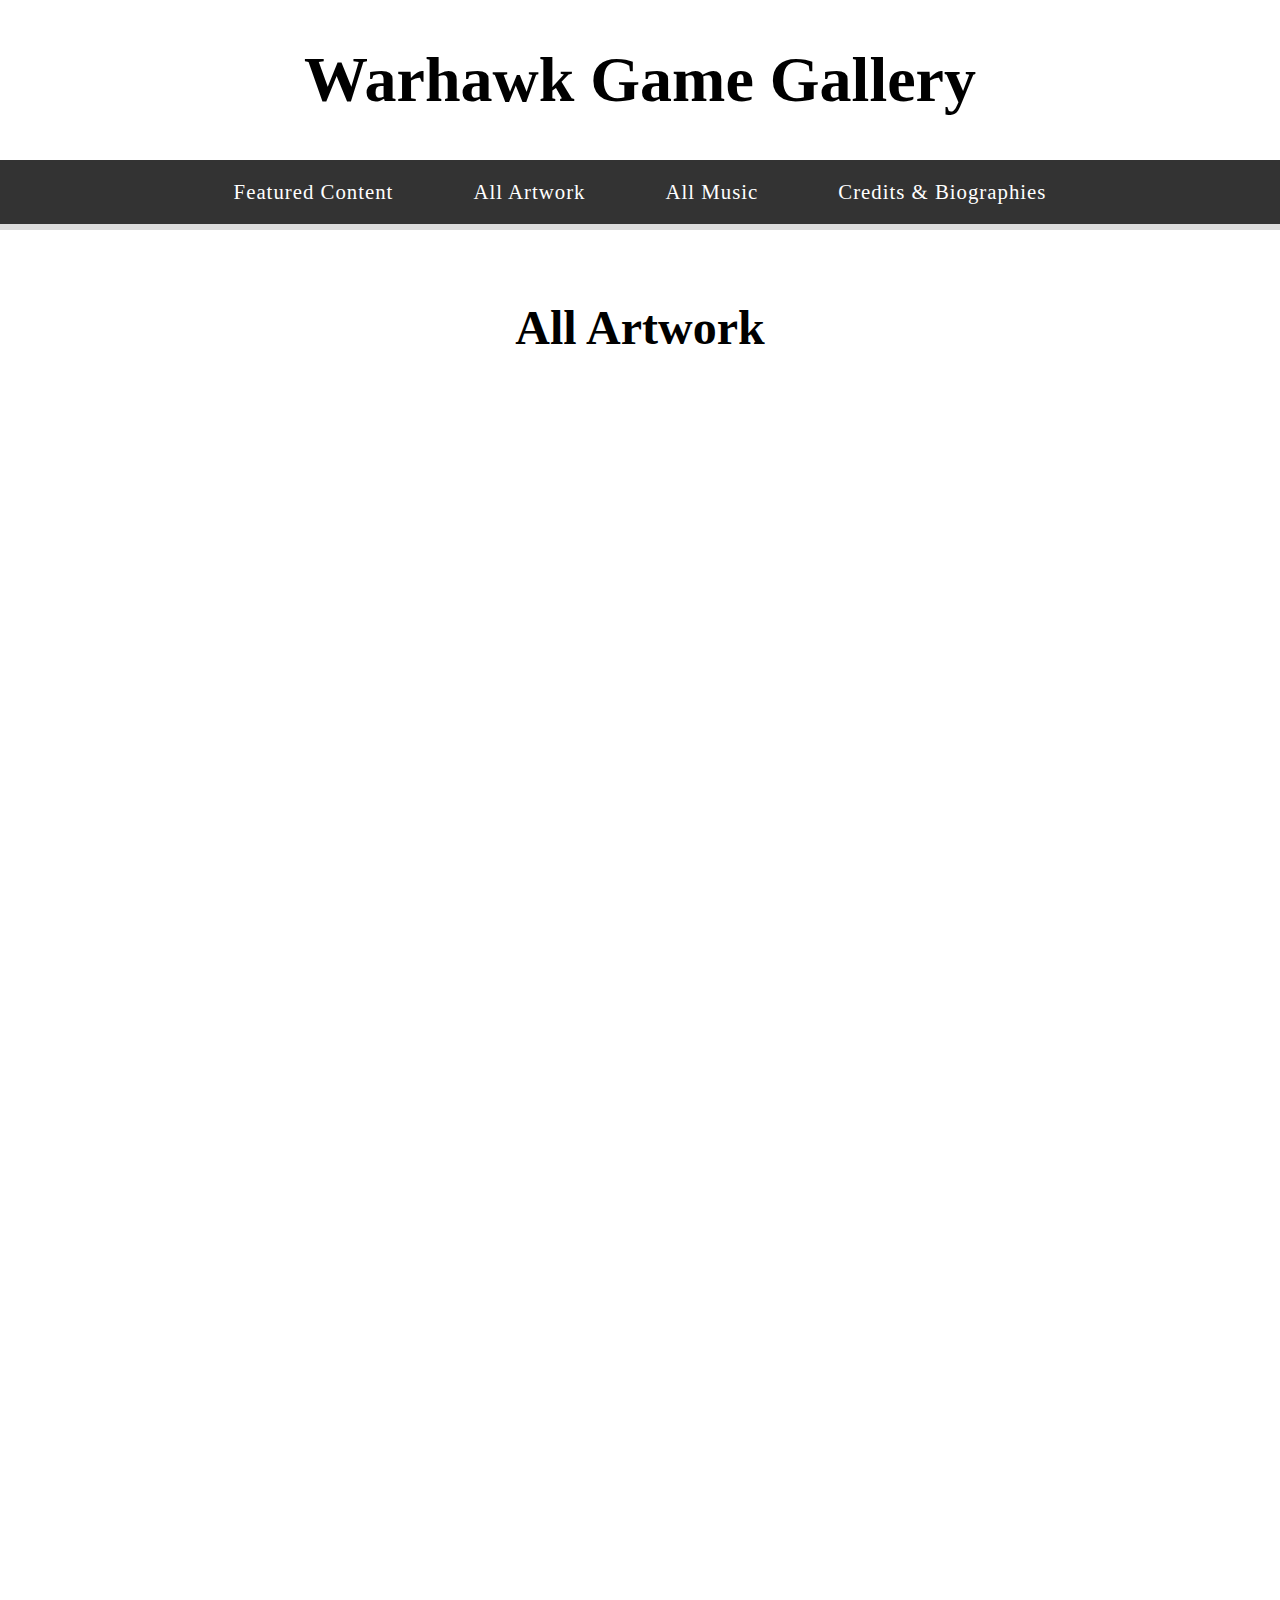
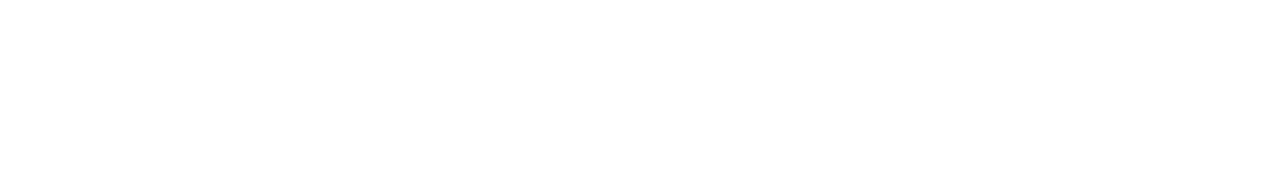
==== artwork.html @ 9c4d1e52 "Structure & style" ====
<!DOCTYPE html>
<html>

<head>
    <title>Warhawk Game Gallery - Artwork</title>
    <link rel="stylesheet" href="css/style.css" type="text/css">
    <link rel="shortcut icon" href="">
    <script src="js/index.js"></script>
</head>

<body>
    <div id="container">
        <header>
            <h1>Warhawk Game Gallery</h1>
            <div id="navigation-wrapper">
                <nav id="navigation">
                    <a class="navigation-element unselectable" href="index.html">Featured Content</a>
                    <a class="navigation-element unselectable" href="artwork.html">All Artwork</a>
                    <a class="navigation-element unselectable" href="music.html">All Music</a>
                    <a class="navigation-element unselectable" href="credits.html">Credits & Biographies</a>
                </nav>
            </div>
        </header>
        <main>
            <h2>All Artwork</h2>
        </main>
        <footer>

        </footer>
    </div>
</body>

</html>
---- css/style.css ----
/*** Overall document styling ***/

body {
    height: 100%;
    margin: 0;
    padding: 0;
}

#container {
    position: absolute;
    top: 0;
    right: 0;
    left: 0;
}

.unselectable {
    -webkit-touch-callout: none;
    -webkit-user-select: none;
    -khtml-user-select: none;
    -moz-user-select: none;
    -ms-user-select: none;
    user-select: none;
}

/*** Header ***/

h1 {
    font-size: 400%;
    font-family: Verdana;
    text-align: center;
}

/*** Navigation bar ***/

nav {
    height: 64px;
    background-color: #333;
    border-bottom: 6px solid #DDD;
    display: flex;
    justify-content: center;
    z-index: 10;
}

#navigation-wrapper {
    height: 70px;
}

.navigation-element {
    display: inline-flex;
    line-height: 64px;
    padding: 0px 40px;
    transition: background-color .2s;
    transition: padding .2s;

    /*Font*/
    font-family: Georgia;
    font-size: 130%;
    color: white;
    text-align: center;
    text-decoration: none;
    letter-spacing: 1px;
}

.navigation-element:hover {
    background-color: #222;
    padding: 0px 50px;
    cursor: pointer;
}

.navigation-element:active {
    background-color: black;
}

.sticky {
    position: fixed;
    top: 0;
    width: 100%;
}

/*** General content ***/

main {
    height: 1500px;
}

h2 {
    font-size: 300%;
    font-family: Verdana;
    text-align: center;
    padding: 30px;
}
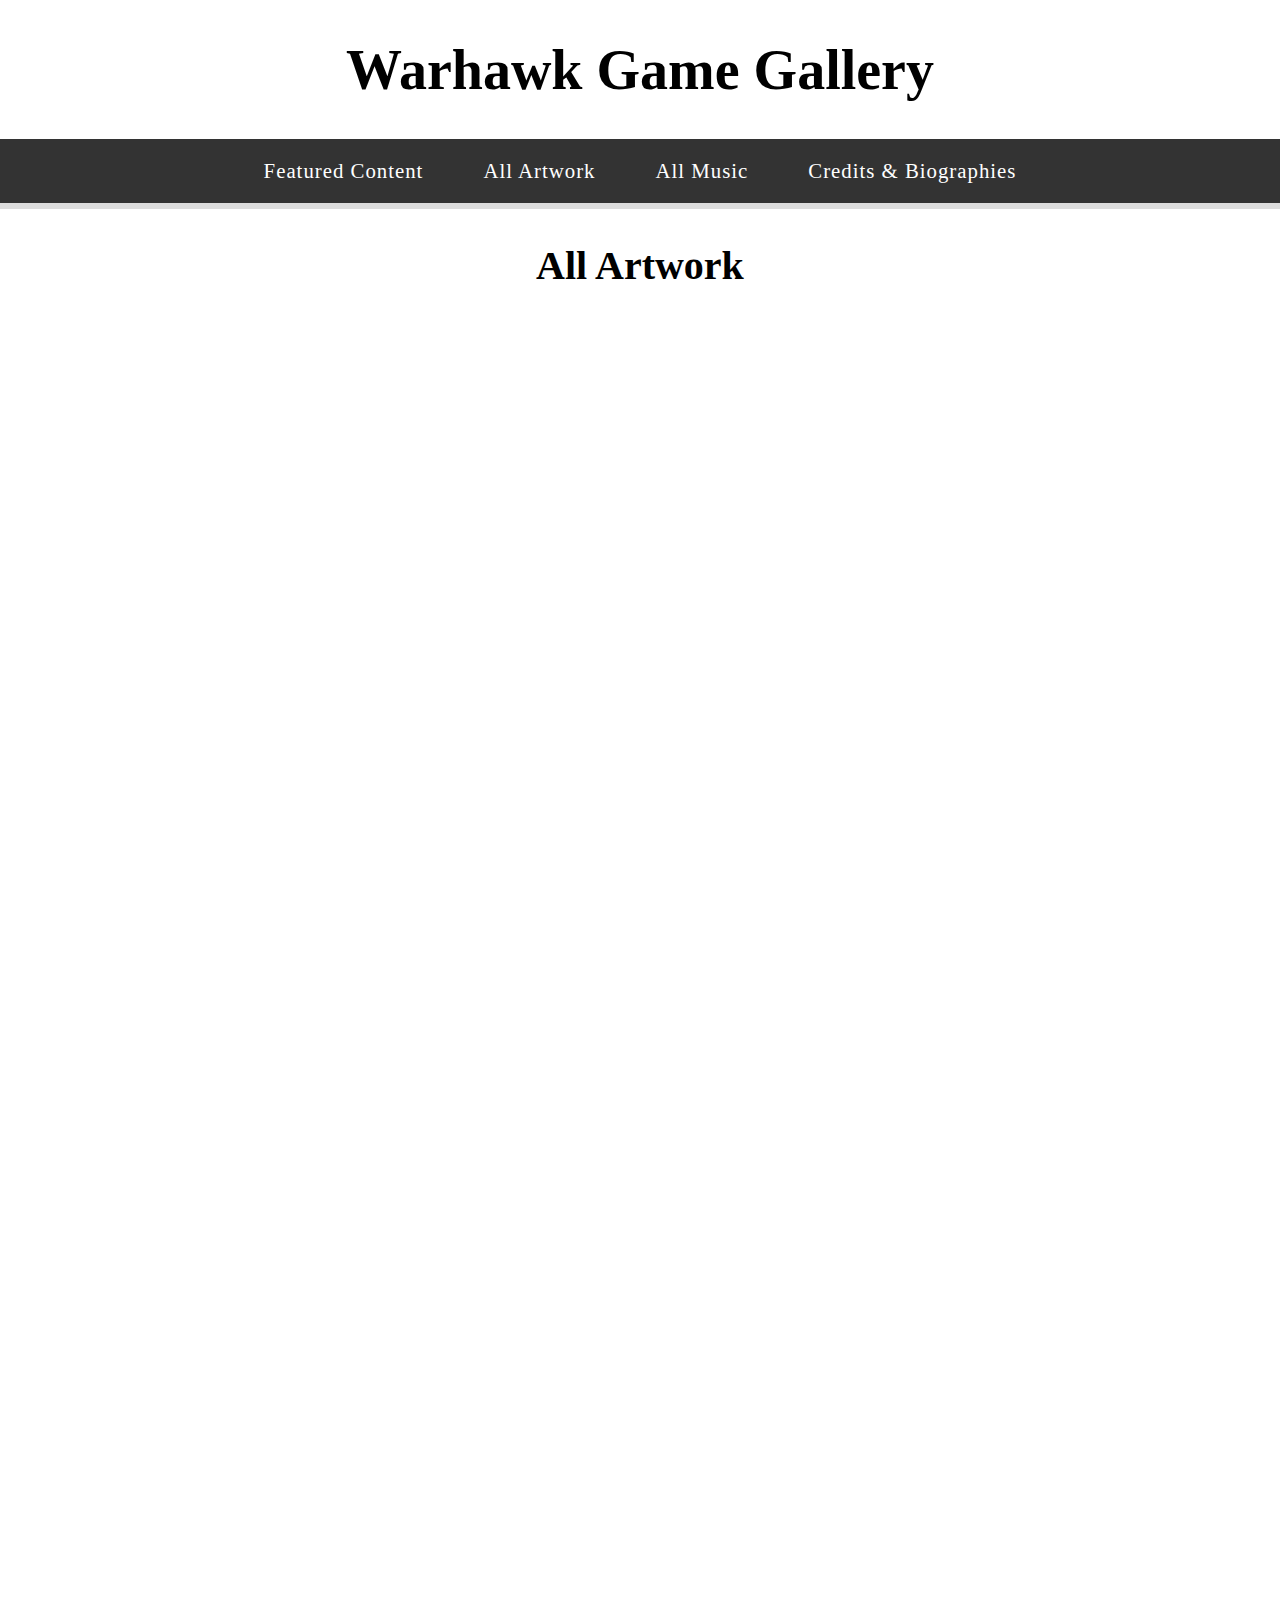
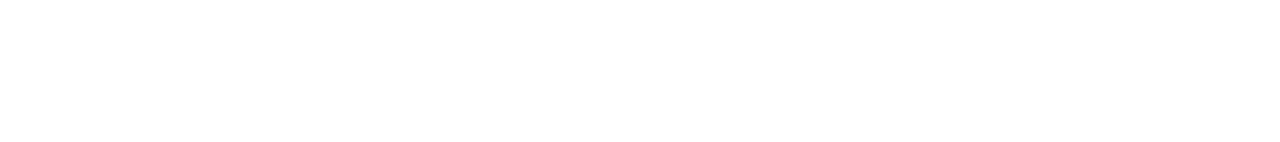
==== commit d96da1e4: "a few changes" ====
--- a/artwork.html
+++ b/artwork.html
@@ -4,7 +4,7 @@
 <head>
     <title>Warhawk Game Gallery - Artwork</title>
     <link rel="stylesheet" href="css/style.css" type="text/css">
-    <link rel="shortcut icon" href="">
+    <link rel="shortcut icon" href="assets/favicon.png" type="image/x-icon">
     <script src="js/index.js"></script>
 </head>
 
--- a/css/style.css
+++ b/css/style.css
@@ -25,7 +25,7 @@
 /*** Header ***/
 
 h1 {
-    font-size: 400%;
+    font-size: 350%;
     font-family: Verdana;
     text-align: center;
 }
@@ -48,7 +48,7 @@
 .navigation-element {
     display: inline-flex;
     line-height: 64px;
-    padding: 0px 40px;
+    padding: 0px 30px;
     transition: background-color .2s;
     transition: padding .2s;
 
@@ -84,8 +84,7 @@
 }
 
 h2 {
-    font-size: 300%;
+    font-size: 250%;
     font-family: Verdana;
     text-align: center;
-    padding: 30px;
 }